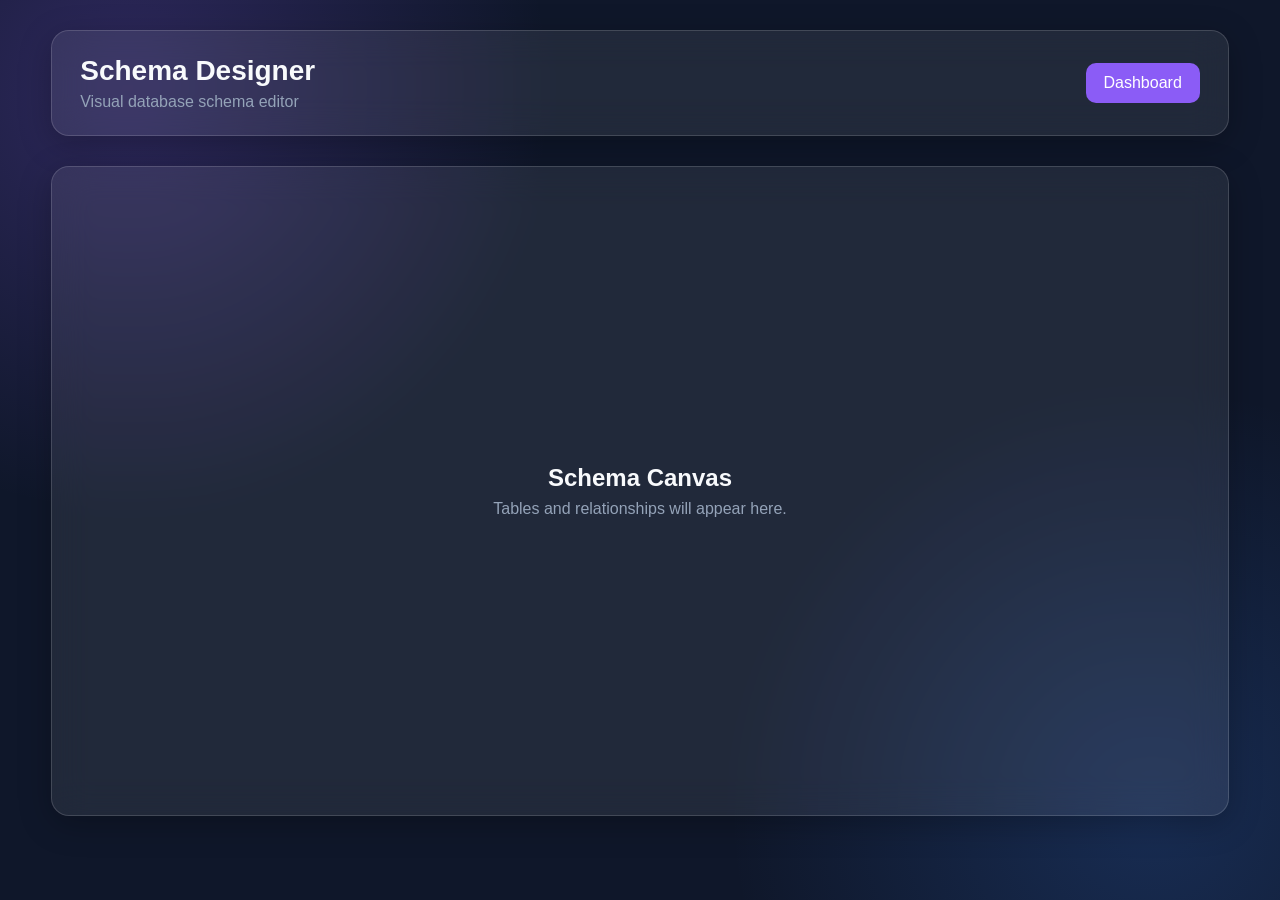
==== designer.html @ 1f39612c "Added file Structure and Basic Working" ====
<!DOCTYPE html>
<html lang="en">

<head>
    <meta charset="UTF-8">

    <meta
        name="viewport"
        content="width=device-width, initial-scale=1.0"
    >

    <title>SchemaForge — Designer</title>

    <link rel="stylesheet" href="css/style.css">
    <link rel="stylesheet" href="css/components.css">
    <link rel="stylesheet" href="css/designer.css">
</head>

<body>

    <main class="app-container">

        <header class="topbar glass-panel">

            <div>
                <h1>Schema Designer</h1>

                <p>
                    Visual database schema editor
                </p>
            </div>

            <a
                href="index.html"
                class="primary-button"
            >
                Dashboard
            </a>

        </header>


        <section
            id="schema-canvas"
            class="schema-canvas glass-panel"
        >

            <div class="canvas-placeholder">

                <h2>Schema Canvas</h2>

                <p>
                    Tables and relationships will appear here.
                </p>

            </div>

        </section>

    </main>

</body>

</html>
---- css/style.css ----
* {
    box-sizing: border-box;
    margin: 0;
    padding: 0;
}

:root {
    --background: #0f172a;

    --surface: rgba(255, 255, 255, 0.08);
    --surface-hover: rgba(255, 255, 255, 0.12);

    --border: rgba(255, 255, 255, 0.15);

    --text-primary: #f8fafc;
    --text-secondary: #94a3b8;

    --accent: #8b5cf6;
    --accent-hover: #7c3aed;

    --radius: 18px;
}

html,
body {
    min-height: 100%;
}

body {
    min-height: 100vh;

    font-family:
        Arial,
        Helvetica,
        sans-serif;

    color: var(--text-primary);

    background:
        radial-gradient(
            circle at 10% 10%,
            rgba(139, 92, 246, 0.25),
            transparent 30%
        ),
        radial-gradient(
            circle at 90% 90%,
            rgba(59, 130, 246, 0.2),
            transparent 30%
        ),
        var(--background);
}

button,
a {
    font: inherit;
}

button {
    border: none;
}

a {
    text-decoration: none;
}

.app-container {
    width: min(1200px, 92%);
    margin: 0 auto;
    padding: 30px 0;
}

.glass-panel {
    background: var(--surface);

    border: 1px solid var(--border);

    border-radius: var(--radius);

    backdrop-filter: blur(18px);
    -webkit-backdrop-filter: blur(18px);

    box-shadow:
        0 8px 32px rgba(0, 0, 0, 0.25);
}

.topbar {
    display: flex;

    justify-content: space-between;
    align-items: center;

    padding: 24px 28px;
}

.topbar h1 {
    font-size: 28px;
}

.topbar p {
    margin-top: 6px;
    color: var(--text-secondary);
}

.primary-button {
    display: inline-flex;

    justify-content: center;
    align-items: center;

    padding: 11px 18px;

    border-radius: 10px;

    color: white;
    background: var(--accent);

    cursor: pointer;

    transition:
        background 0.2s ease,
        transform 0.2s ease;
}

.primary-button:hover {
    background: var(--accent-hover);
    transform: translateY(-1px);
}

.dashboard {
    margin-top: 40px;
}

.section-heading h2 {
    font-size: 24px;
}

.section-heading p {
    margin-top: 6px;
    color: var(--text-secondary);
}

.project-list {
    margin-top: 25px;
}

.empty-state {
    min-height: 300px;

    display: flex;

    flex-direction: column;

    justify-content: center;
    align-items: center;

    text-align: center;

    padding: 30px;
}

.empty-icon {
    width: 60px;
    height: 60px;

    display: grid;
    place-items: center;

    margin-bottom: 20px;

    border-radius: 50%;

    background: rgba(139, 92, 246, 0.2);

    font-size: 28px;
}

.empty-state h3 {
    font-size: 20px;
}

.empty-state p {
    margin: 8px 0 20px;

    color: var(--text-secondary);
}

@media (max-width: 700px) {

    .app-container {
        width: 94%;
        padding: 18px 0;
    }

    .topbar {
        flex-direction: column;
        align-items: flex-start;
        gap: 18px;
    }

    .topbar .primary-button {
        width: 100%;
    }

    .schema-canvas {
        min-height: 500px;
    }

    .empty-state {
        padding: 25px 18px;
    }
}
---- css/designer.css ----
.schema-canvas {
    position: relative;

    min-height: 650px;

    margin-top: 30px;

    overflow: hidden;
}

.canvas-placeholder {
    position: absolute;

    top: 50%;
    left: 50%;

    transform: translate(-50%, -50%);

    text-align: center;

    color: var(--text-secondary);
}

.canvas-placeholder h2 {
    color: var(--text-primary);

    margin-bottom: 8px;
}
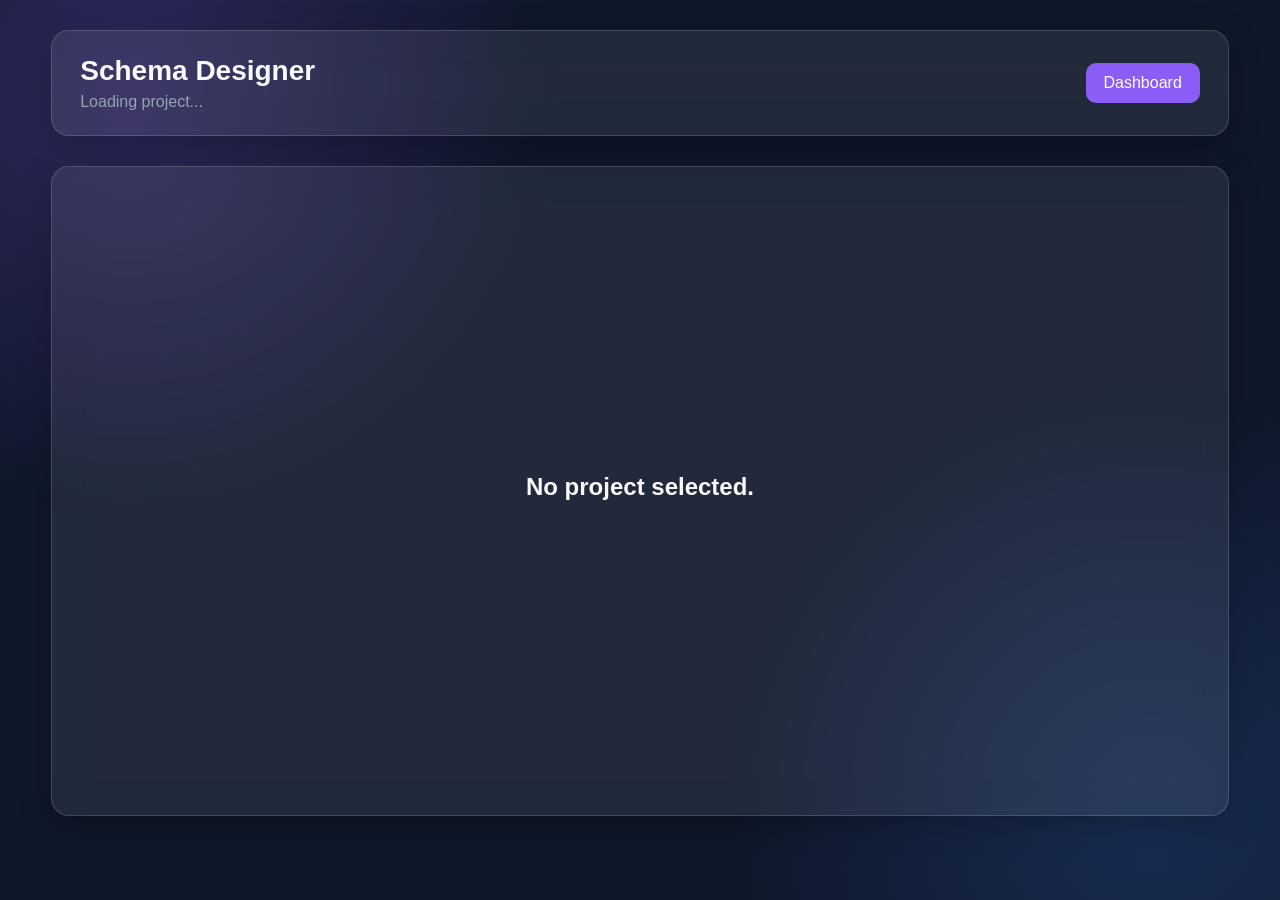
==== commit ee5a64c6: "Implemented project management" ====
--- a/designer.html
+++ b/designer.html
@@ -1,64 +1,49 @@
-<!DOCTYPE html>
+<!doctype html>
 <html lang="en">
+  <head>
+    <meta charset="UTF-8" />
 
-<head>
-    <meta charset="UTF-8">
-
-    <meta
-        name="viewport"
-        content="width=device-width, initial-scale=1.0"
-    >
+    <meta name="viewport" content="width=device-width, initial-scale=1.0" />
 
     <title>SchemaForge — Designer</title>
 
-    <link rel="stylesheet" href="css/style.css">
-    <link rel="stylesheet" href="css/components.css">
-    <link rel="stylesheet" href="css/designer.css">
-</head>
+    <link rel="stylesheet" href="css/style.css" />
+    <link rel="stylesheet" href="css/components.css" />
+    <link rel="stylesheet" href="css/designer.css" />
 
-<body>
+    <script type="module" src="js/app.js"></script>
+  </head>
+
+  <body>
 
     <main class="app-container">
 
         <header class="topbar glass-panel">
 
             <div>
-                <h1>Schema Designer</h1>
 
-                <p>
-                    Visual database schema editor
-                </p>
+                <h1 id="project-title">Schema Designer</h1>
+
+                <p id="project-description">Loading project...</p>
+
             </div>
 
-            <a
-                href="index.html"
-                class="primary-button"
-            >
-                Dashboard
-            </a>
+            <a href="index.html" class="primary-button"> Dashboard </a>
 
         </header>
 
-
-        <section
-            id="schema-canvas"
-            class="schema-canvas glass-panel"
-        >
+        <section id="schema-canvas" class="schema-canvas glass-panel">
 
             <div class="canvas-placeholder">
 
                 <h2>Schema Canvas</h2>
 
-                <p>
-                    Tables and relationships will appear here.
-                </p>
+                <p>Tables and relationships will appear here.</p>
 
             </div>
-
         </section>
 
     </main>
 
-</body>
-
-</html>+  </body>
+</html>
--- a/css/components.css
+++ b/css/components.css
@@ -0,0 +1,51 @@
+.project-card {
+    padding: 22px;
+
+    margin-bottom: 16px;
+
+    transition:
+        transform 0.2s ease,
+        background 0.2s ease;
+}
+
+.project-card:hover {
+    transform: translateY(-2px);
+
+    background: var(--surface-hover);
+}
+
+.project-card h3 {
+    font-size: 20px;
+}
+
+.project-card p {
+    margin-top: 8px;
+
+    color: var(--text-secondary);
+
+    line-height: 1.5;
+}
+
+.project-actions {
+    display: flex;
+
+    gap: 10px;
+
+    margin-top: 18px;
+}
+
+.delete-button {
+    padding: 11px 18px;
+
+    border-radius: 10px;
+
+    color: var(--text-primary);
+
+    background: rgba(255, 255, 255, 0.08);
+
+    cursor: pointer;
+}
+
+.delete-button:hover {
+    background: rgba(239, 68, 68, 0.2);
+}
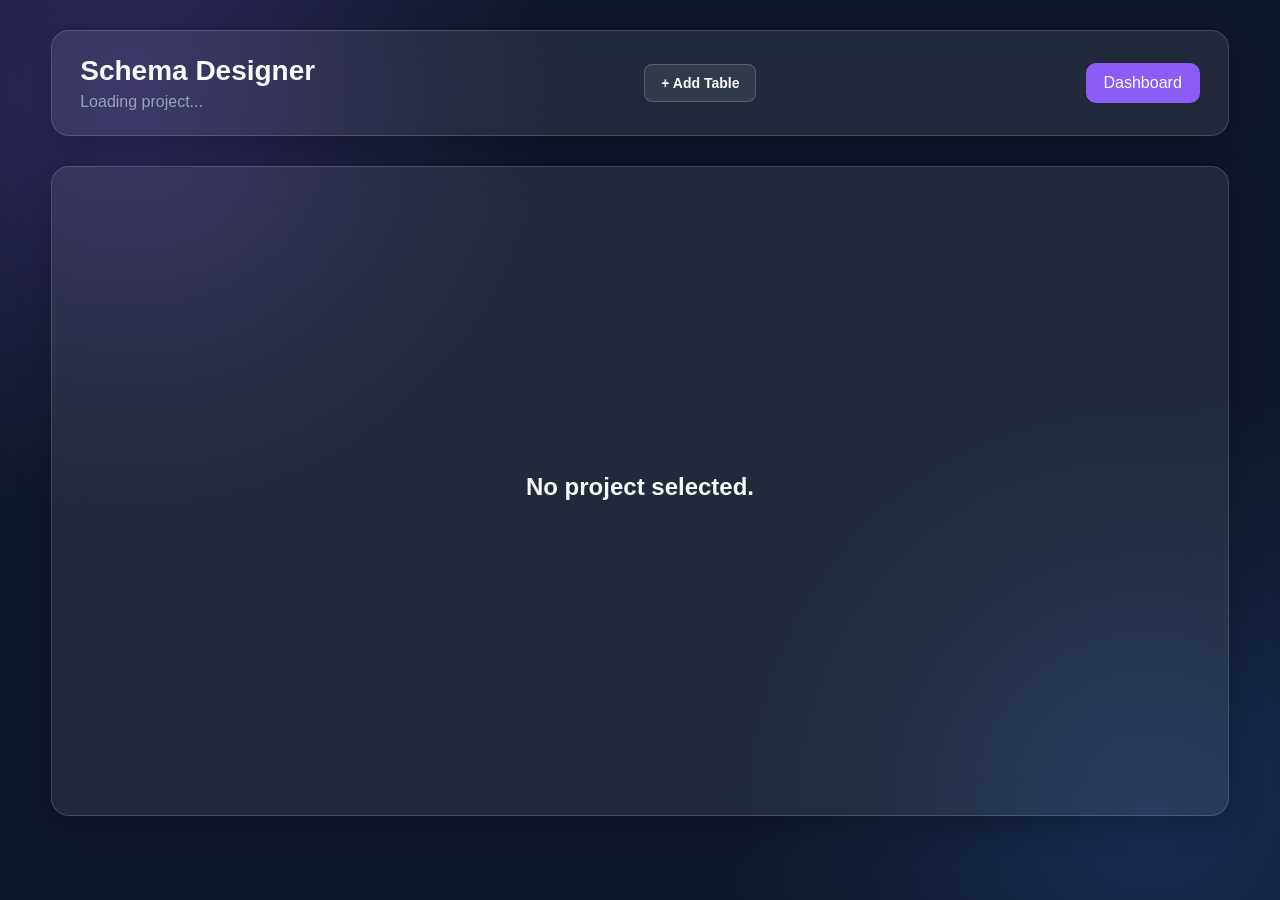
==== commit 1a23aac2: "Added CRUD operations for Tables and Columns" ====
--- a/designer.html
+++ b/designer.html
@@ -28,6 +28,10 @@
 
             </div>
 
+            <button id="add-table-button" class="add-table-button">
+                + Add Table
+            </button>
+
             <a href="index.html" class="primary-button"> Dashboard </a>
 
         </header>
--- a/css/components.css
+++ b/css/components.css
@@ -48,4 +48,25 @@
 
 .delete-button:hover {
     background: rgba(239, 68, 68, 0.2);
+}
+
+.add-table-button {
+    padding: 10px 16px;
+    border: 1px solid rgba(255, 255, 255, 0.18);
+    border-radius: 8px;
+    background: rgba(255, 255, 255, 0.08);
+    color: #ffffff;
+    font-size: 14px;
+    font-weight: 600;
+    cursor: pointer;
+    transition: background 0.2s ease, border-color 0.2s ease;
+}
+
+.add-table-button:hover {
+    background: rgba(255, 255, 255, 0.14);
+    border-color: rgba(255, 255, 255, 0.3);
+}
+
+.add-table-button:active {
+    transform: translateY(1px);
 }
--- a/css/designer.css
+++ b/css/designer.css
@@ -27,3 +27,109 @@
     margin-bottom: 8px;
 }
 
+.schema-table {
+    position: absolute;
+    width: 220px;
+    border-radius: 10px;
+    overflow: hidden;
+    background: rgba(20, 25, 40, 0.95);
+    border: 1px solid rgba(255, 255, 255, 0.15);
+}
+
+.schema-table-header {
+    padding: 12px;
+    font-weight: 600;
+    border-bottom: 1px solid rgba(255, 255, 255, 0.1);
+}
+
+.schema-table-body {
+    padding: 12px;
+    font-size: 14px;
+}
+
+.delete-table-button {
+    border: none;
+    background: transparent;
+    color: #94a3b8;
+    font-size: 18px;
+    line-height: 1;
+    cursor: pointer;
+    padding: 2px 6px;
+}
+
+.delete-table-button:hover {
+    color: #f87171;
+}
+
+.table-actions {
+    display: flex;
+    align-items: center;
+    gap: 4px;
+}
+
+.edit-table-button,
+.delete-table-button {
+    border: none;
+    background: transparent;
+    font-size: 16px;
+    cursor: pointer;
+    padding: 2px 5px;
+}
+
+.edit-table-button {
+    color: #94a3b8;
+}
+
+.edit-table-button:hover {
+    color: #ffffff;
+}
+
+.delete-table-button {
+    color: #94a3b8;
+}
+
+.delete-table-button:hover {
+    color: #f87171;
+}
+
+.schema-column {
+    display: flex;
+    justify-content: space-between;
+    align-items: center;
+    padding: 8px 12px;
+    border-bottom: 1px solid rgba(255, 255, 255, 0.06);
+    font-size: 13px;
+}
+
+.column-name {
+    color: #e2e8f0;
+}
+
+.column-type {
+    color: #94a3b8;
+    font-size: 12px;
+}
+
+.no-columns {
+    margin: 0;
+    padding: 12px;
+    color: #94a3b8;
+    font-size: 13px;
+}
+
+.add-column-button {
+    width: 100%;
+    padding: 8px 12px;
+    border: none;
+    border-top: 1px solid rgba(255, 255, 255, 0.06);
+    background: transparent;
+    color: #94a3b8;
+    text-align: left;
+    cursor: pointer;
+    font-size: 13px;
+}
+
+.add-column-button:hover {
+    background: rgba(255, 255, 255, 0.05);
+    color: #ffffff;
+}
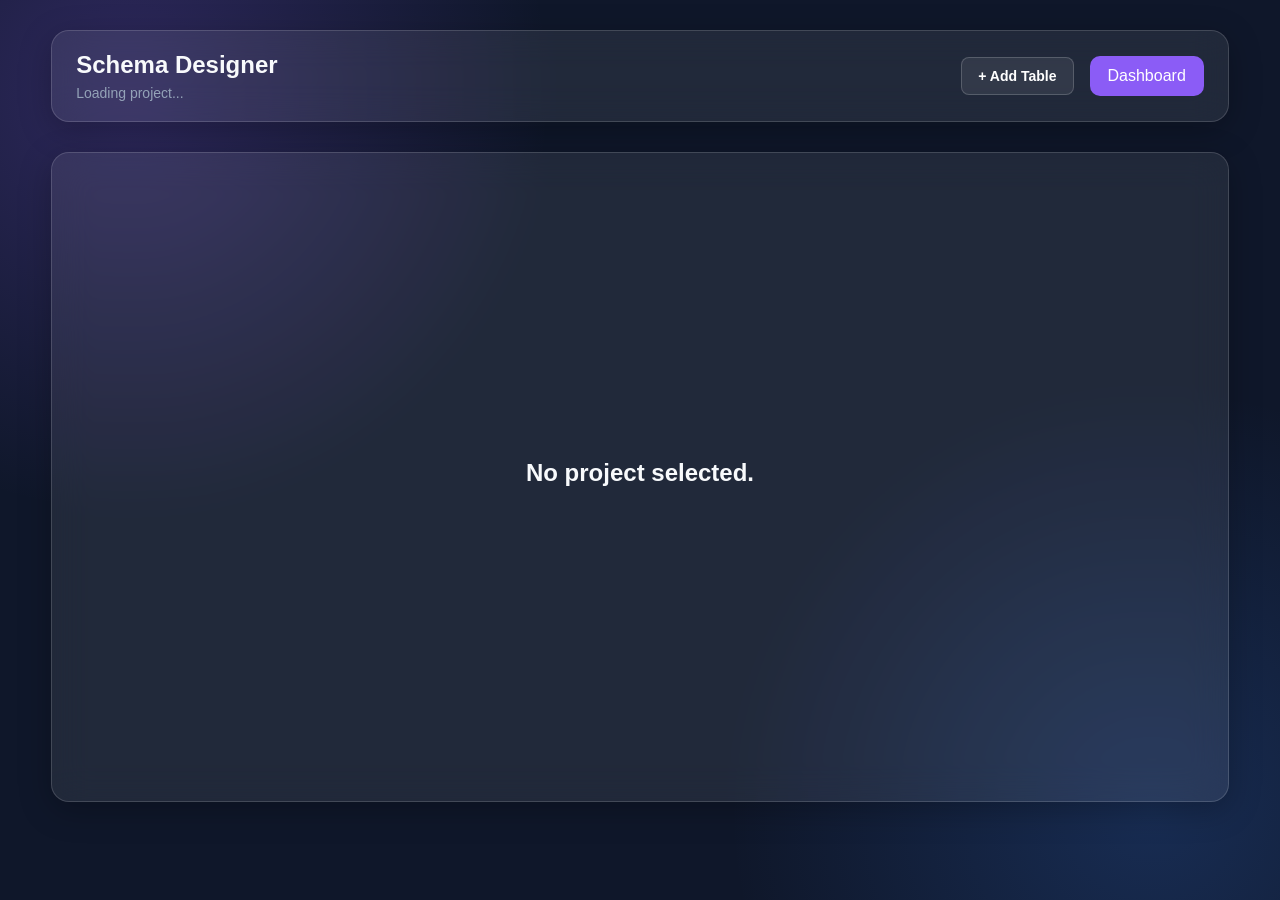
==== commit 5f297244: "added columns and edit menu" ====
--- a/designer.html
+++ b/designer.html
@@ -10,6 +10,7 @@
     <link rel="stylesheet" href="css/style.css" />
     <link rel="stylesheet" href="css/components.css" />
     <link rel="stylesheet" href="css/designer.css" />
+    <link rel="stylesheet" href="css/canvas.css">
 
     <script type="module" src="js/app.js"></script>
   </head>
@@ -47,6 +48,131 @@
             </div>
         </section>
 
+        <div id="column-modal" class="modal hidden">
+
+        <div class="modal-content">
+
+            <div class="modal-header">
+
+                <h2 id="column-modal-title">
+                    Add Column
+                </h2>
+
+                <button
+                    id="close-column-modal"
+                    class="modal-close-button"
+                    type="button"
+                >
+                    ×
+                </button>
+
+            </div>
+
+            <form id="column-form">
+
+                <div class="form-group">
+
+                    <label for="column-name">
+                        Column Name
+                    </label>
+
+                    <input
+                        id="column-name"
+                        type="text"
+                        required
+                    />
+
+                </div>
+
+                <div class="form-group">
+
+                    <label for="column-data-type">
+                        Data Type
+                    </label>
+
+                    <select id="column-data-type">
+
+                        <option value="INTEGER">INTEGER</option>
+                        <option value="VARCHAR">VARCHAR</option>
+                        <option value="TEXT">TEXT</option>
+                        <option value="BOOLEAN">BOOLEAN</option>
+                        <option value="DATE">DATE</option>
+                        <option value="DATETIME">DATETIME</option>
+                        <option value="DECIMAL">DECIMAL</option>
+
+                    </select>
+
+                </div>
+
+                <div class="form-group checkbox-group">
+
+                    <label>
+                        <input
+                            id="column-primary-key"
+                            type="checkbox"
+                        />
+
+                        Primary Key
+                    </label>
+
+                    <label>
+                        <input
+                            id="column-unique"
+                            type="checkbox"
+                        />
+
+                        Unique
+                    </label>
+
+                    <label>
+                        <input
+                            id="column-nullable"
+                            type="checkbox"
+                            checked
+                        />
+
+                        Nullable
+                    </label>
+
+                </div>
+
+                <div class="form-group">
+
+                    <label for="column-default">
+                        Default Value
+                    </label>
+
+                    <input
+                        id="column-default"
+                        type="text"
+                    />
+
+                </div>
+
+                <div class="modal-actions">
+
+                    <button
+                        type="button"
+                        id="cancel-column-modal"
+                        class="secondary-button"
+                    >
+                        Cancel
+                    </button>
+
+                    <button
+                        type="submit"
+                        class="save-button"
+                    >
+                        Save Column
+                    </button>
+
+                </div>
+
+            </form>
+
+        </div>
+
+    </div>
     </main>
 
   </body>
--- a/css/components.css
+++ b/css/components.css
@@ -52,21 +52,318 @@
 
 .add-table-button {
     padding: 10px 16px;
+
     border: 1px solid rgba(255, 255, 255, 0.18);
     border-radius: 8px;
+
     background: rgba(255, 255, 255, 0.08);
+
     color: #ffffff;
+
     font-size: 14px;
     font-weight: 600;
-    cursor: pointer;
-    transition: background 0.2s ease, border-color 0.2s ease;
+
+    cursor: pointer;
+
+    transition:
+        background 0.2s ease,
+        border-color 0.2s ease;
 }
 
 .add-table-button:hover {
     background: rgba(255, 255, 255, 0.14);
+
     border-color: rgba(255, 255, 255, 0.3);
 }
 
 .add-table-button:active {
     transform: translateY(1px);
+}
+
+
+/* =========================
+   Modal / Side Panel
+   ========================= */
+
+.modal {
+    position: fixed;
+
+    inset: 0;
+
+    z-index: 1000;
+
+    pointer-events: none;
+}
+
+.modal.hidden {
+    display: none;
+}
+
+.modal-content::before {
+    content: "";
+
+    position: absolute;
+
+    left: -6px;
+    top: 24px;
+
+    width: 11px;
+    height: 11px;
+
+    background: rgba(20, 25, 40, 0.97);
+
+    border-left: 1px solid rgba(255, 255, 255, 0.16);
+    border-bottom: 1px solid rgba(255, 255, 255, 0.16);
+
+    transform: rotate(45deg);
+}
+
+.modal-content {
+    position: fixed;
+
+    width: 280px;
+    max-width: calc(100vw - 24px);
+
+    box-sizing: border-box;
+
+    padding: 16px;
+
+    border: 1px solid rgba(255, 255, 255, 0.16);
+    border-radius: 10px;
+
+    background: rgba(20, 25, 40, 0.62);
+
+    backdrop-filter: blur(18px) saturate(140%);
+    -webkit-backdrop-filter: blur(18px) saturate(140%);
+
+    box-shadow:
+        0 12px 30px rgba(0, 0, 0, 0.4);
+
+    pointer-events: auto;
+
+    z-index: 10001;
+}
+
+.modal-header {
+    display: flex;
+
+    align-items: center;
+    justify-content: space-between;
+
+    margin-bottom: 18px;
+}
+
+.modal-header h2 {
+    margin: 0;
+
+    color: var(--text-primary);
+
+    font-size: 18px;
+    font-weight: 650;
+}
+
+.modal-close-button {
+    width: 36px;
+    height: 36px;
+
+    display: flex;
+
+    align-items: center;
+    justify-content: center;
+
+    border: none;
+    border-radius: 8px;
+
+    background: transparent;
+
+    color: var(--text-secondary);
+
+    font-size: 24px;
+    line-height: 1;
+
+    cursor: pointer;
+
+    transition:
+        background 0.2s ease,
+        color 0.2s ease;
+}
+
+.modal-close-button:hover {
+    background: rgba(255, 255, 255, 0.07);
+
+    color: #ffffff;
+}
+
+
+/* =========================
+   Form
+   ========================= */
+
+.form-group {
+    display: flex;
+
+    flex-direction: column;
+
+    gap: 5px;
+
+    margin-bottom: 14px;
+}
+
+.form-group label {
+    color: var(--text-primary);
+
+    font-size: 14px;
+    font-weight: 500;
+}
+
+.form-group input,
+.form-group select {
+    width: 100%;
+
+    box-sizing: border-box;
+
+    padding: 8px 10px;
+
+    border: 1px solid rgba(255, 255, 255, 0.12);
+    border-radius: 8px;
+
+    background: rgba(255, 255, 255, 0.07);
+
+    color: #f8fafc;
+
+    font-size: 13px;
+
+    outline: none;
+
+    box-shadow:
+        inset 0 1px 0 rgba(255, 255, 255, 0.04);
+
+    transition:
+        background 0.2s ease,
+        border-color 0.2s ease;
+}
+
+.form-group input:focus,
+.form-group select:focus {
+    background: rgba(255, 255, 255, 0.1);
+
+    border-color: rgba(139, 92, 246, 0.8);
+}
+
+.form-group select option {
+    background: #141927;
+
+    color: #ffffff;
+}
+
+
+/* =========================
+   Checkboxes
+   ========================= */
+
+.checkbox-group {
+    display: flex;
+
+    flex-direction: column;
+
+    gap: 12px;
+}
+
+.checkbox-group label {
+    display: flex;
+
+    align-items: center;
+
+    gap: 10px;
+
+    color: var(--text-primary);
+
+    cursor: pointer;
+}
+
+.checkbox-group input {
+    width: 16px;
+    height: 16px;
+
+    accent-color: #8b5cf6;
+}
+
+
+/* =========================
+   Modal Actions
+   ========================= */
+
+.modal-actions {
+    display: flex;
+
+    justify-content: flex-end;
+
+    gap: 10px;
+
+    margin-top: 32px;
+}
+
+
+/* =========================
+   Secondary Button
+   ========================= */
+
+.secondary-button {
+    padding: 8px 12px;
+
+    border: 1px solid rgba(255, 255, 255, 0.14);
+    border-radius: 8px;
+
+    background: rgba(255, 255, 255, 0.06);
+
+    color: #e2e8f0;
+
+    font-size: 13px;
+    font-weight: 500;
+
+    cursor: pointer;
+
+    transition:
+        background 0.2s ease,
+        border-color 0.2s ease;
+}
+
+.secondary-button:hover {
+    background: rgba(255, 255, 255, 0.1);
+
+    border-color: rgba(255, 255, 255, 0.25);
+}
+
+.secondary-button:active {
+    transform: translateY(1px);
+}
+
+.save-button {
+    padding: 8px 12px;
+
+    border: 1px solid rgba(255, 255, 255, 0.14);
+    border-radius: 8px;
+
+    background: rgba(255, 255, 255, 0.06);
+
+    color: #e2e8f0;
+
+    font-size: 13px;
+    font-weight: 500;
+
+    cursor: pointer;
+
+    transition:
+        background 0.2s ease,
+        border-color 0.2s ease;
+}
+
+.save-button:hover {
+    background: rgba(255, 255, 255, 0.1);
+
+    border-color: rgba(255, 255, 255, 0.25);
+}
+
+.save-button:active {
+    transform: translateY(1px);
 }
--- a/css/designer.css
+++ b/css/designer.css
@@ -1,135 +1,42 @@
-.schema-canvas {
-    position: relative;
-
-    min-height: 650px;
-
-    margin-top: 30px;
-
-    overflow: hidden;
+.topbar {
+    display: flex;
+    align-items: center;
+    gap: 16px;
+    padding: 20px 24px;
 }
 
-.canvas-placeholder {
-    position: absolute;
-
-    top: 50%;
-    left: 50%;
-
-    transform: translate(-50%, -50%);
-
-    text-align: center;
-
-    color: var(--text-secondary);
+.topbar > div {
+    flex: 1;
 }
 
-.canvas-placeholder h2 {
+.topbar h1 {
+    margin: 0;
+    font-size: 24px;
     color: var(--text-primary);
-
-    margin-bottom: 8px;
 }
 
-.schema-table {
-    position: absolute;
-    width: 220px;
-    border-radius: 10px;
-    overflow: hidden;
-    background: rgba(20, 25, 40, 0.95);
-    border: 1px solid rgba(255, 255, 255, 0.15);
-}
-
-.schema-table-header {
-    padding: 12px;
-    font-weight: 600;
-    border-bottom: 1px solid rgba(255, 255, 255, 0.1);
-}
-
-.schema-table-body {
-    padding: 12px;
+.topbar p {
+    margin: 6px 0 0;
+    color: var(--text-secondary);
     font-size: 14px;
 }
 
-.delete-table-button {
-    border: none;
-    background: transparent;
-    color: #94a3b8;
-    font-size: 18px;
-    line-height: 1;
-    cursor: pointer;
-    padding: 2px 6px;
+.topbar .add-table-button,
+.topbar .primary-button {
+    flex-shrink: 0;
 }
 
-.delete-table-button:hover {
-    color: #f87171;
-}
+@media (max-width: 700px) {
+    .topbar {
+        flex-wrap: wrap;
+    }
 
-.table-actions {
-    display: flex;
-    align-items: center;
-    gap: 4px;
-}
+    .topbar > div {
+        flex-basis: 100%;
+    }
 
-.edit-table-button,
-.delete-table-button {
-    border: none;
-    background: transparent;
-    font-size: 16px;
-    cursor: pointer;
-    padding: 2px 5px;
-}
-
-.edit-table-button {
-    color: #94a3b8;
-}
-
-.edit-table-button:hover {
-    color: #ffffff;
-}
-
-.delete-table-button {
-    color: #94a3b8;
-}
-
-.delete-table-button:hover {
-    color: #f87171;
-}
-
-.schema-column {
-    display: flex;
-    justify-content: space-between;
-    align-items: center;
-    padding: 8px 12px;
-    border-bottom: 1px solid rgba(255, 255, 255, 0.06);
-    font-size: 13px;
-}
-
-.column-name {
-    color: #e2e8f0;
-}
-
-.column-type {
-    color: #94a3b8;
-    font-size: 12px;
-}
-
-.no-columns {
-    margin: 0;
-    padding: 12px;
-    color: #94a3b8;
-    font-size: 13px;
-}
-
-.add-column-button {
-    width: 100%;
-    padding: 8px 12px;
-    border: none;
-    border-top: 1px solid rgba(255, 255, 255, 0.06);
-    background: transparent;
-    color: #94a3b8;
-    text-align: left;
-    cursor: pointer;
-    font-size: 13px;
-}
-
-.add-column-button:hover {
-    background: rgba(255, 255, 255, 0.05);
-    color: #ffffff;
+    .topbar .add-table-button,
+    .topbar .primary-button {
+        flex: 1;
+    }
 }
--- a/css/canvas.css
+++ b/css/canvas.css
@@ -0,0 +1,136 @@
+.schema-canvas {
+    position: relative;
+    min-height: 650px;
+    margin-top: 30px;
+    overflow: visible;
+}
+
+.canvas-placeholder {
+    position: absolute;
+    top: 50%;
+    left: 50%;
+    transform: translate(-50%, -50%);
+    text-align: center;
+    color: var(--text-secondary);
+}
+
+.canvas-placeholder h2 {
+    color: var(--text-primary);
+    margin-bottom: 8px;
+}
+
+.schema-table {
+    position: absolute;
+    width: 220px;
+    border-radius: 10px;
+    overflow: hidden;
+    background: rgba(20, 25, 40, 0.95);
+    border: 1px solid rgba(255, 255, 255, 0.15);
+}
+
+.schema-table-header {
+    padding: 12px;
+    font-weight: 600;
+    border-bottom: 1px solid rgba(255, 255, 255, 0.1);
+}
+
+.schema-table-body {
+    padding: 12px;
+    font-size: 14px;
+}
+
+.table-actions {
+    display: flex;
+    align-items: center;
+    gap: 4px;
+}
+
+.edit-table-button,
+.delete-table-button {
+    border: none;
+    background: transparent;
+    font-size: 16px;
+    cursor: pointer;
+    padding: 2px 5px;
+    color: #94a3b8;
+}
+
+.edit-table-button:hover {
+    color: #ffffff;
+}
+
+.delete-table-button:hover {
+    color: #f87171;
+}
+
+.schema-column {
+    display: flex;
+    justify-content: space-between;
+    align-items: center;
+    padding: 8px 10px 8px 12px;
+    border-bottom: 1px solid rgba(255, 255, 255, 0.06);
+}
+
+.column-info {
+    display: flex;
+    flex: 1;
+    justify-content: space-between;
+    gap: 12px;
+}
+
+.column-name {
+    color: #e2e8f0;
+    font-size: 13px;
+}
+
+.column-type {
+    color: #94a3b8;
+    font-size: 12px;
+}
+
+.column-actions {
+    display: flex;
+    gap: 3px;
+    margin-left: 8px;
+}
+
+.edit-column-button,
+.delete-column-button {
+    border: none;
+    background: transparent;
+    padding: 2px 4px;
+    cursor: pointer;
+    color: #94a3b8;
+}
+
+.edit-column-button:hover {
+    color: #ffffff;
+}
+
+.delete-column-button:hover {
+    color: #f87171;
+}
+
+.no-columns {
+    margin: 0;
+    padding: 12px;
+    color: #94a3b8;
+    font-size: 13px;
+}
+
+.add-column-button {
+    width: 100%;
+    padding: 8px 12px;
+    border: none;
+    border-top: 1px solid rgba(255, 255, 255, 0.06);
+    background: transparent;
+    color: #94a3b8;
+    text-align: left;
+    cursor: pointer;
+    font-size: 13px;
+}
+
+.add-column-button:hover {
+    background: rgba(255, 255, 255, 0.05);
+    color: #ffffff;
+}
